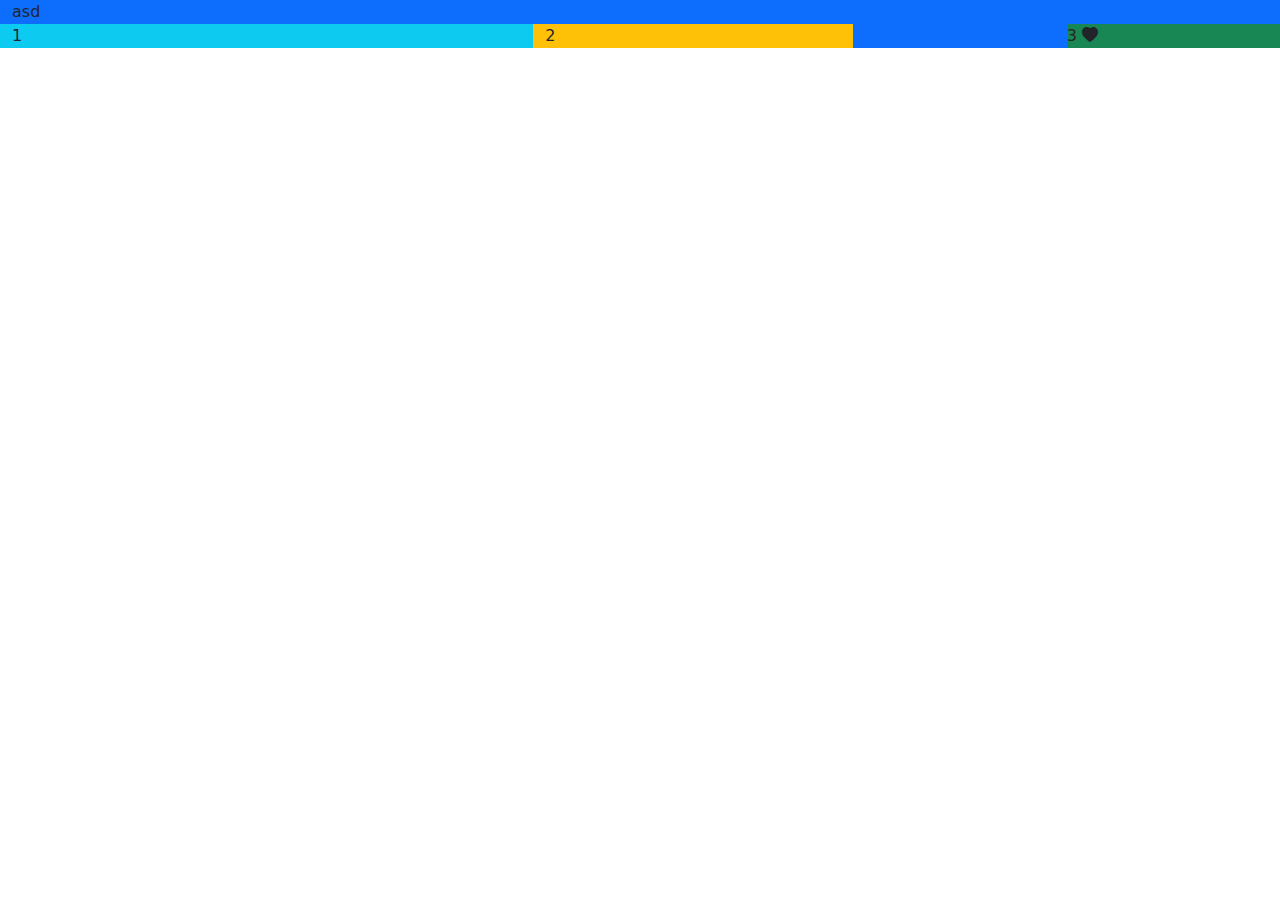
==== index.html @ 57f81a2b "first commit" ====
<!doctype html>
<html lang="en">

<head>
    <link rel="stylesheet" href="bootstrap/css/bootstrap.css">
    <link rel="stylesheet" href="./index.css">
    <meta charset="utf-8">
    <meta name="viewport" content="width=device-width, initial-scale=1">
    <title>index</title>
    <link href="https://cdn.jsdelivr.net/npm/bootstrap-icons@1.7.2/font/bootstrap-icons.css" rel="stylesheet">
</head>

<body>

    <div class="container-fluid">
        <div class="row">
            <div class="bg-primary">asd

                <div class="row">
                    <div class="col-md-5 bg-info">1</div>
                    <div class="col-md-3 col-sm-3 bg-warning">2</div>
                    <div class="col-sm-2 offset-sm-7 col-md-2 bg-success offset-md-2 p-5 p-md-0">
                        <span class="d-span d-sm-none">You are on fire 🔥</span>
                        3 <i class="bi bi-heart-fill"></i>

                    </div>
                </div>
            </div>
        </div>
    </div>

</body>

</html>
---- index.css ----
.p-2 text {
  height: 40px;
}
.main-content {
background-color:#EEEEE;
text-indent: auto;
font-size: 20px;
text-align:justify;
}
.title{
text-indent: auto;
font-weight: bold;
padding-top: 30px;
padding-bottom: 30px;
padding-right: 30px;
padding-left: 30px;

}
.morphine {
width: 35%;
height:auto;
padding-top: 10px;
padding-bottom: 5px;
float: right;
padding-right: 5px;
padding-left: 10px;

}
.sidebar {
background-color:#999999;
 height: auto;
}
.footer {
height: 5px
}
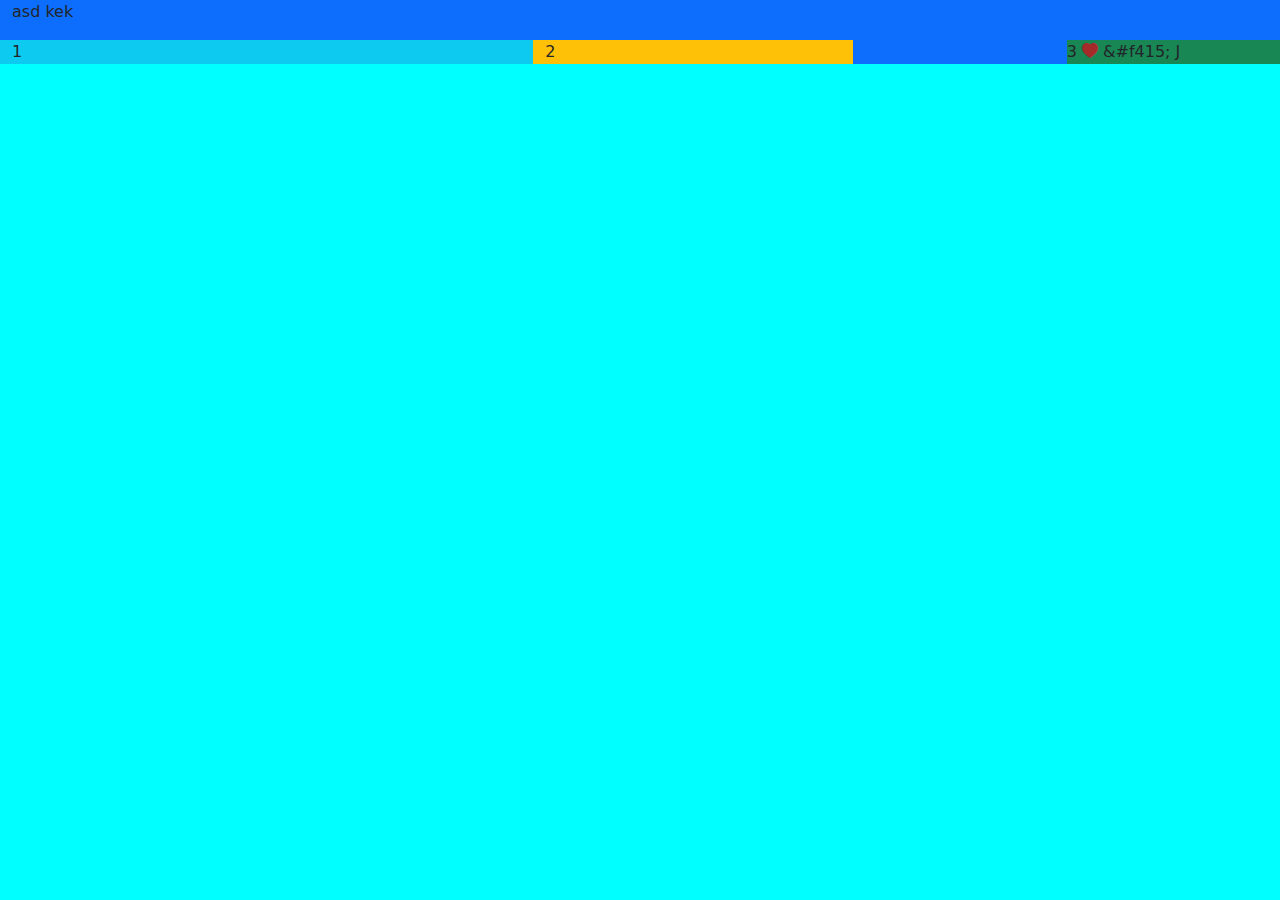
==== commit 2c297860: "random shit" ====
--- a/index.html
+++ b/index.html
@@ -8,13 +8,34 @@
     <meta name="viewport" content="width=device-width, initial-scale=1">
     <title>index</title>
     <link href="https://cdn.jsdelivr.net/npm/bootstrap-icons@1.7.2/font/bootstrap-icons.css" rel="stylesheet">
+    <style>
+        p::after {
+            content: "kek" !important;
+        }
+
+        @media (min-width: 576px) {
+            html {
+                background-color: aqua;
+            }
+
+            i {
+                color: brown;
+            }
+        }
+    </style>
 </head>
 
 <body>
 
     <div class="container-fluid">
         <div class="row">
-            <div class="bg-primary">asd
+            <div class="bg-primary">
+
+
+                <p>
+                    asd
+
+                </p>
 
                 <div class="row">
                     <div class="col-md-5 bg-info">1</div>
@@ -22,6 +43,9 @@
                     <div class="col-sm-2 offset-sm-7 col-md-2 bg-success offset-md-2 p-5 p-md-0">
                         <span class="d-span d-sm-none">You are on fire 🔥</span>
                         3 <i class="bi bi-heart-fill"></i>
+                        &#f415;
+                        &#74;
+
 
                     </div>
                 </div>
